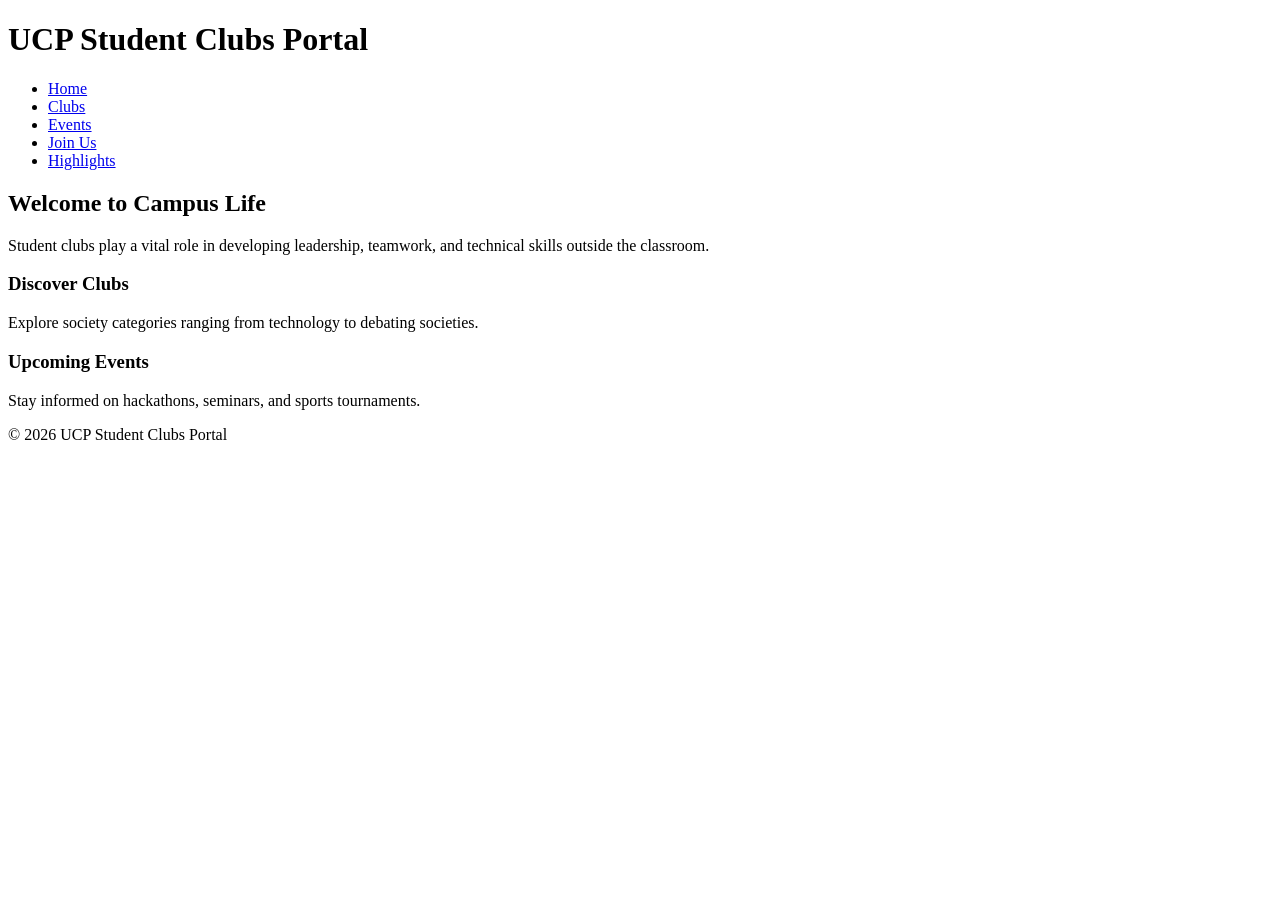
==== src/index.html @ a5dddcc4 "feat: implement home page structure and content" ====
<!DOCTYPE html>
<html lang="en">
<head>
    <meta charset="UTF-8">
    <meta name="viewport" content="width=device-width, initial-scale=1.0">
    <title>Clubs Portal - Home</title>
    <link rel="stylesheet" href="../styles/styles.css">
</head>
<body>
    <header>
        <h1>UCP Student Clubs Portal</h1>
        <nav>
            <ul>
                <li><a href="index.html">Home</a></li>
                <li><a href="clubs.html">Clubs</a></li>
                <li><a href="events.html">Events</a></li>
                <li><a href="join.html">Join Us</a></li>
                <li><a href="highlights.html">Highlights</a></li>
            </ul>
        </nav>
    </header>
    <main>
        <h2>Welcome to Campus Life</h2>
        <p>Student clubs play a vital role in developing leadership, teamwork, and technical skills outside the classroom.</p>
        <div class="card-grid">
            <div class="card">
                <h3>Discover Clubs</h3>
                <p>Explore society categories ranging from technology to debating societies.</p>
            </div>
            <div class="card">
                <h3>Upcoming Events</h3>
                <p>Stay informed on hackathons, seminars, and sports tournaments.</p>
            </div>
        </div>
    </main>
    <footer>
        <p>&copy; 2026 UCP Student Clubs Portal</p>
    </footer>
</body>
</html>
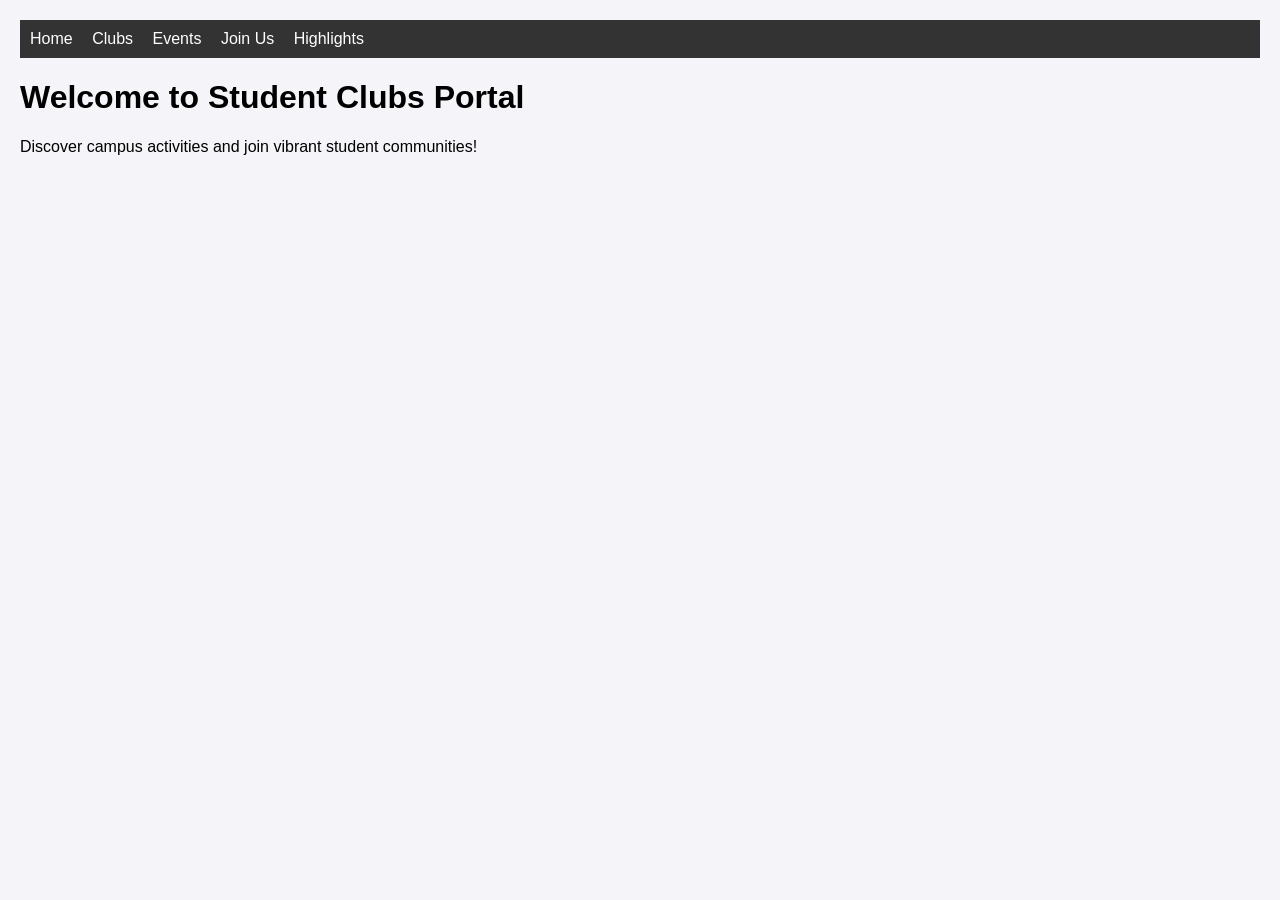
==== commit ba3829b5: "feat: implement home page structure and responsive navigation styling" ====
--- a/src/index.html
+++ b/src/index.html
@@ -7,34 +7,14 @@
     <link rel="stylesheet" href="../styles/styles.css">
 </head>
 <body>
-    <header>
-        <h1>UCP Student Clubs Portal</h1>
-        <nav>
-            <ul>
-                <li><a href="index.html">Home</a></li>
-                <li><a href="clubs.html">Clubs</a></li>
-                <li><a href="events.html">Events</a></li>
-                <li><a href="join.html">Join Us</a></li>
-                <li><a href="highlights.html">Highlights</a></li>
-            </ul>
-        </nav>
-    </header>
-    <main>
-        <h2>Welcome to Campus Life</h2>
-        <p>Student clubs play a vital role in developing leadership, teamwork, and technical skills outside the classroom.</p>
-        <div class="card-grid">
-            <div class="card">
-                <h3>Discover Clubs</h3>
-                <p>Explore society categories ranging from technology to debating societies.</p>
-            </div>
-            <div class="card">
-                <h3>Upcoming Events</h3>
-                <p>Stay informed on hackathons, seminars, and sports tournaments.</p>
-            </div>
-        </div>
-    </main>
-    <footer>
-        <p>&copy; 2026 UCP Student Clubs Portal</p>
-    </footer>
+    <nav>
+        <a href="index.html">Home</a>
+        <a href="clubs.html">Clubs</a>
+        <a href="events.html">Events</a>
+        <a href="join.html">Join Us</a>
+        <a href="highlights.html">Highlights</a>
+    </nav>
+    <header><h1>Welcome to Student Clubs Portal</h1></header>
+    <main><p>Discover campus activities and join vibrant student communities!</p></main>
 </body>
 </html>
--- a/styles/styles.css
+++ b/styles/styles.css
@@ -0,0 +1,4 @@
+body { font-family: Arial, sans-serif; margin: 0; padding: 20px; background-color: #f4f4f9; }
+nav { background: #333; padding: 10px; }
+nav a { color: white; margin-right: 15px; text-decoration: none; }
+@media (max-width: 600px) { body { background-color: #e0e0e0; } nav a { display: block; margin-bottom: 5px; } }
